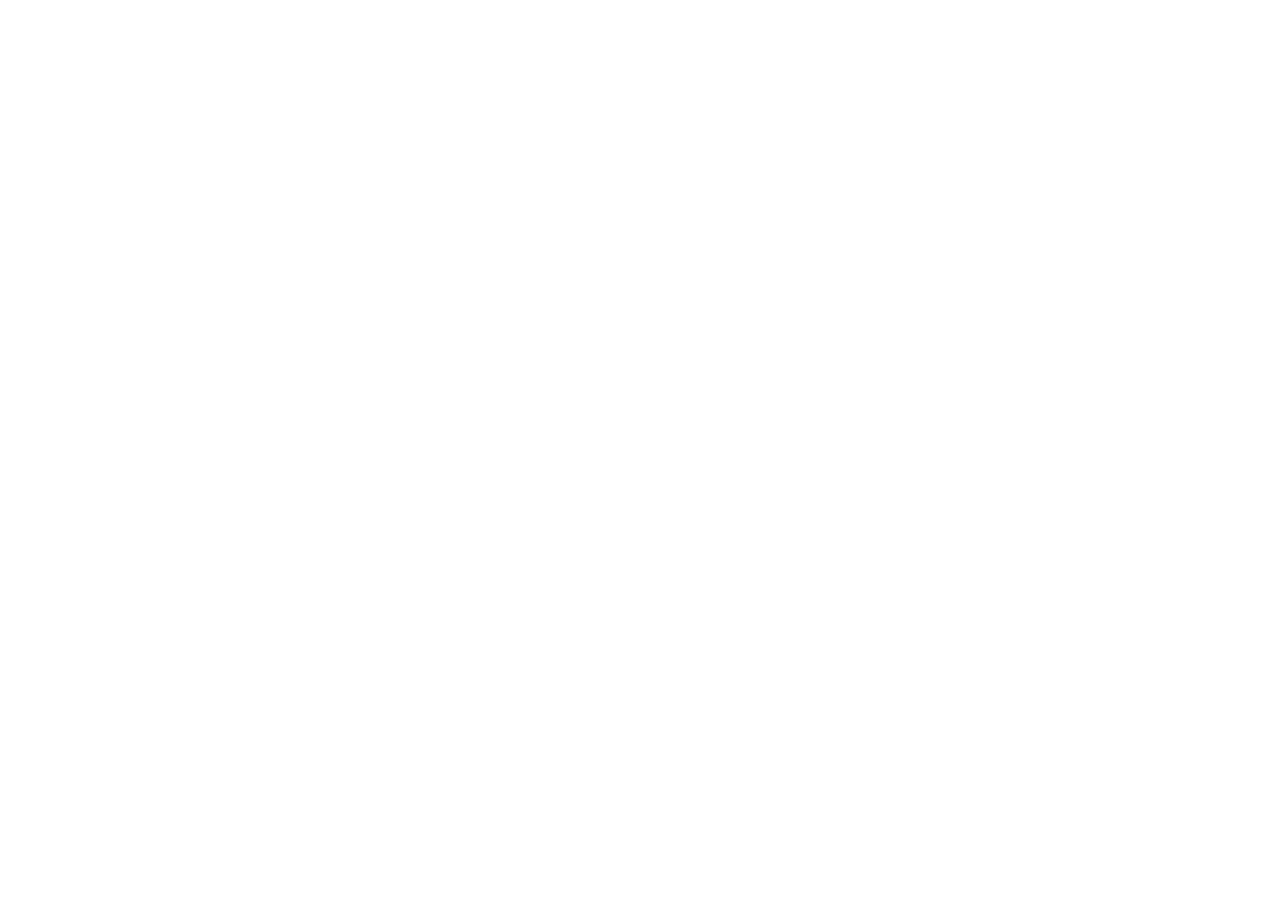
==== index.html @ 88f8e334 "Add FCC Test Suite Template" ====
<!DOCTYPE html>
<html lang="en">
  <head>
    <meta charset="UTF-8">
    <title>Fork Me! FCC: Test Suite Template</title>
    <link rel="stylesheet" href="css/style.css">
  </head>

  <body>
    <script src="https://cdn.freecodecamp.org/testable-projects-fcc/v1/bundle.js"></script>

    <!--

    Hello Camper!

    For now, the test suite only works in Chrome!
    Please read the README below in the JS Editor before beginning.
    Feel free to delete this message once you have read it.
    Good luck and Happy Coding!

    - The freeCodeCamp Team

    -->
    <script  src="js/index.js"></script>
  </body>
</html>
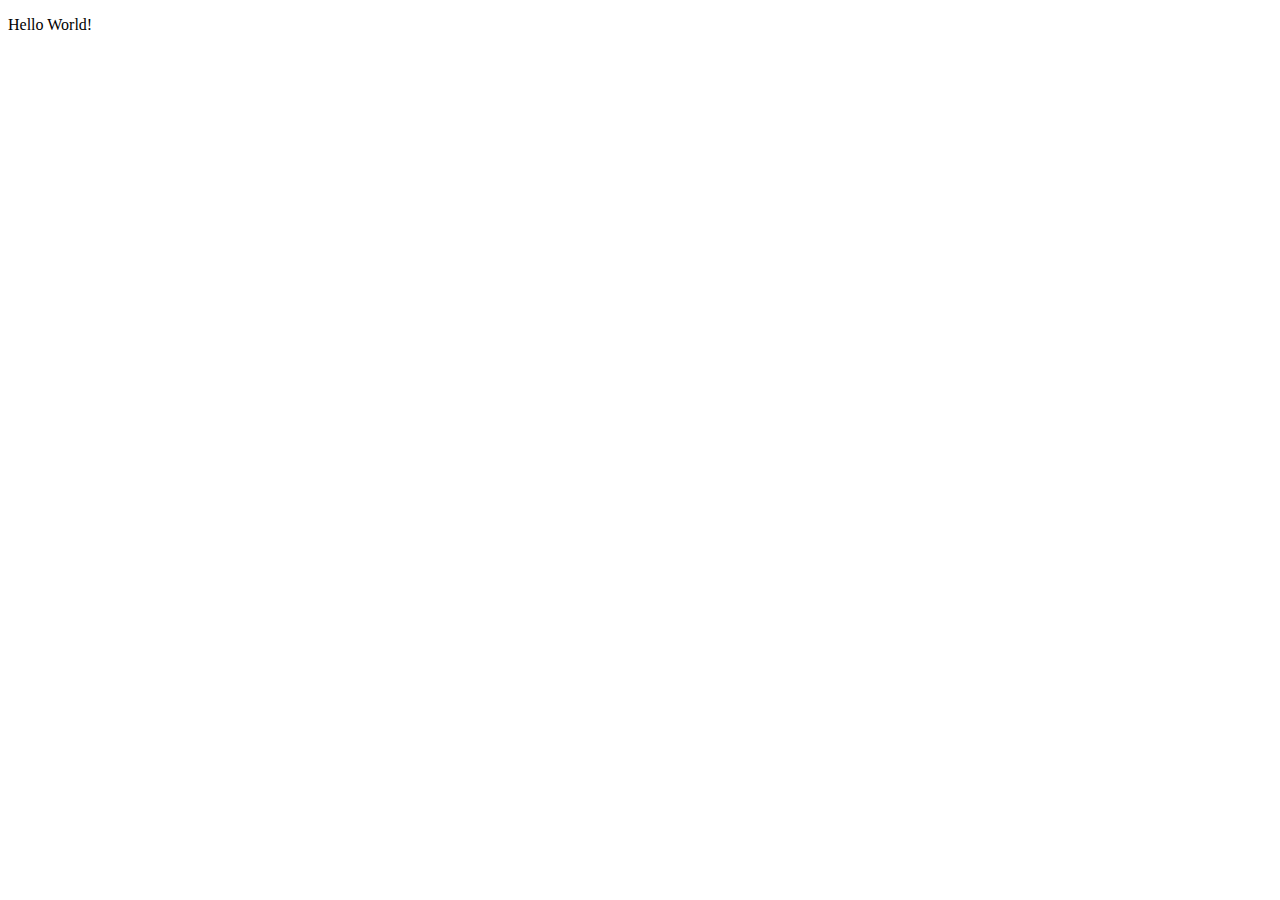
==== commit e6646740: "Add Hello World! to index.html" ====
--- a/index.html
+++ b/index.html
@@ -7,6 +7,7 @@
   </head>
 
   <body>
+    <p>Hello World!</p>
     <script src="https://cdn.freecodecamp.org/testable-projects-fcc/v1/bundle.js"></script>
 
     <!--
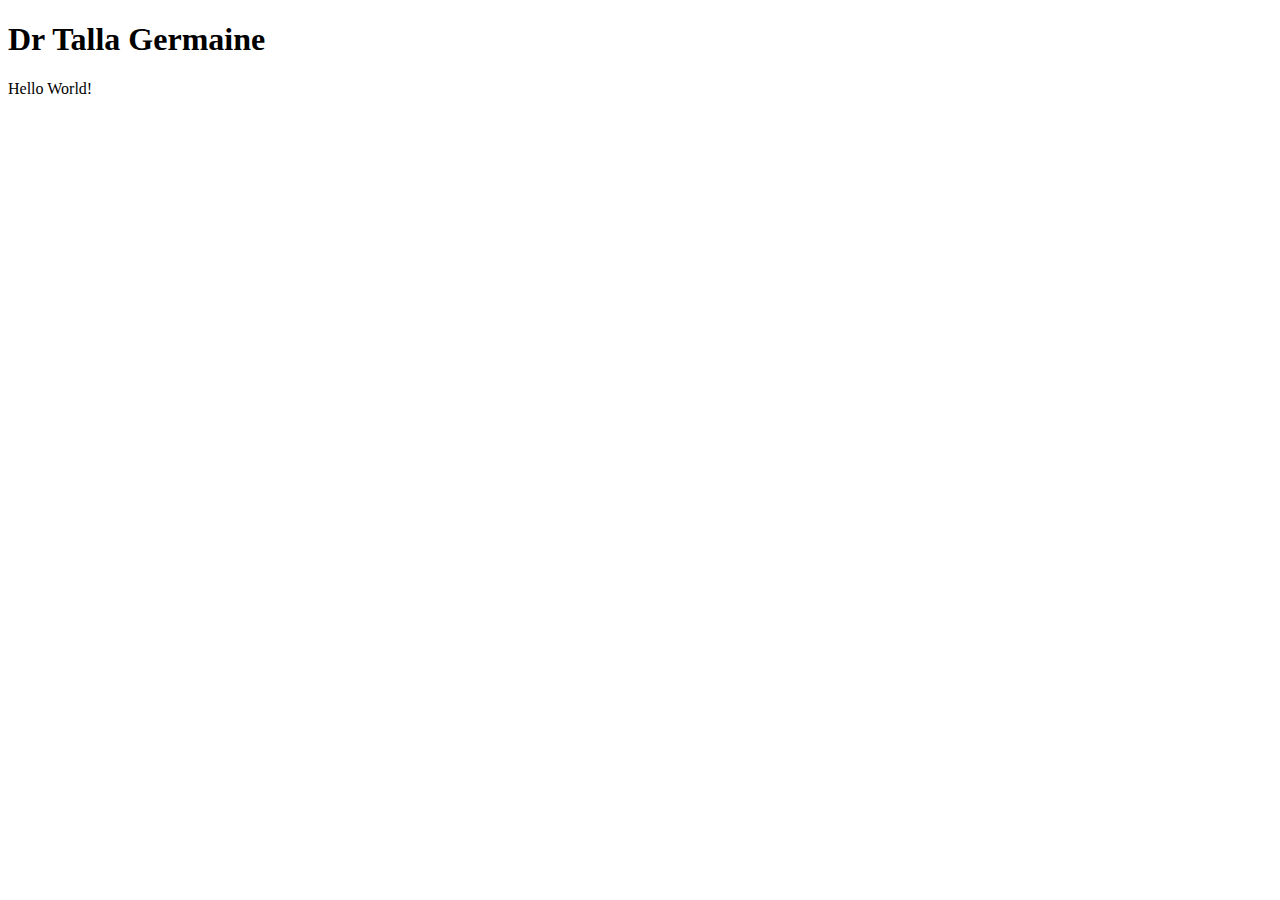
==== commit cc9db1b6: "added main and title" ====
--- a/index.html
+++ b/index.html
@@ -7,6 +7,10 @@
   </head>
 
   <body>
+    <main id="main">
+      <h1>Dr Talla Germaine</h1>
+      
+      </main>
     <p>Hello World!</p>
     <script src="https://cdn.freecodecamp.org/testable-projects-fcc/v1/bundle.js"></script>
 
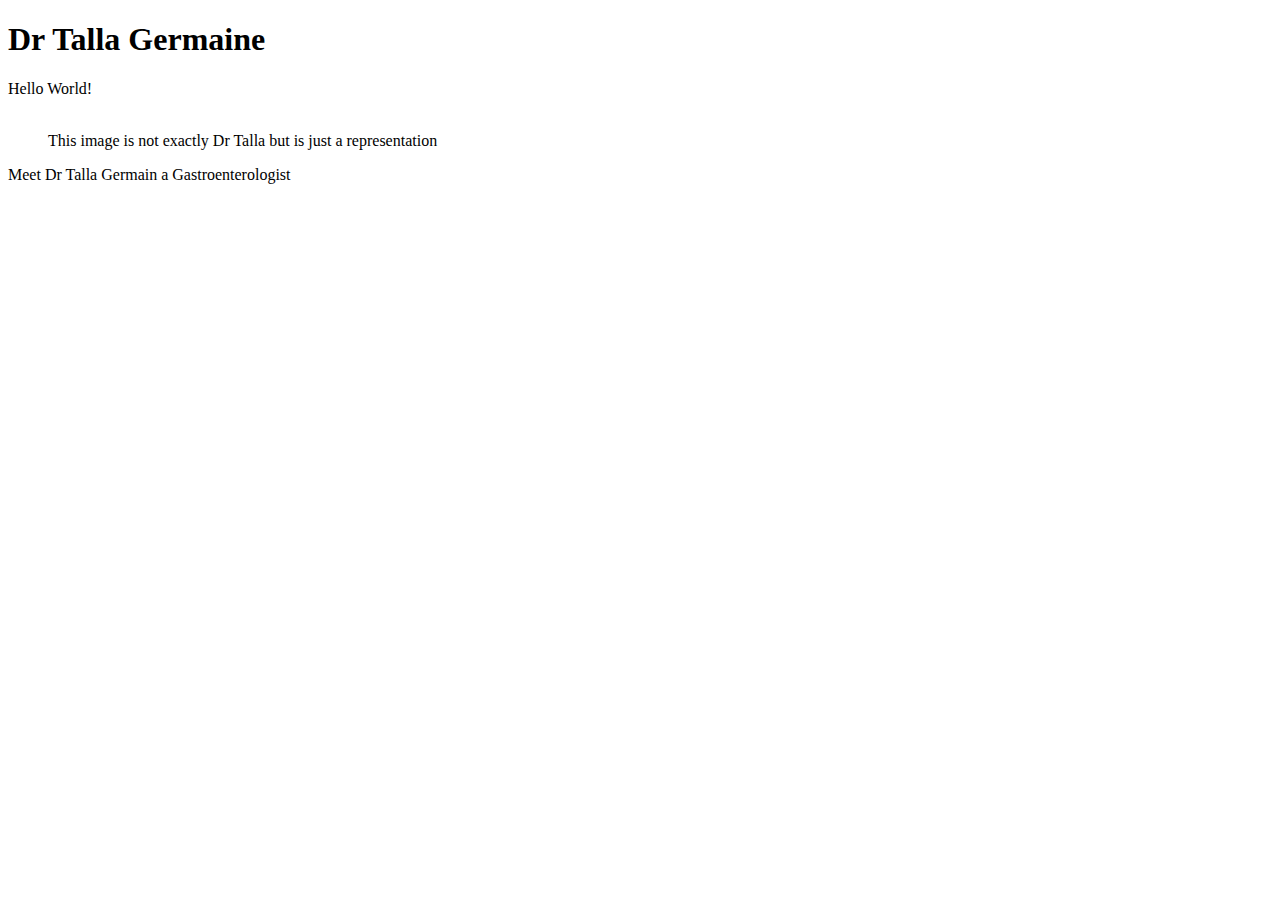
==== commit 5651a524: "added a figcaption to the figure tag and a div for tribute info" ====
--- a/index.html
+++ b/index.html
@@ -9,9 +9,16 @@
   <body>
     <main id="main">
       <h1>Dr Talla Germaine</h1>
-      
+      <p>Hello World!</p>
+      <figure id="img-div">
+        <img id="image" src="https://img.freepik.com/free-vector/doctor-character-background_1270-84.jpg?w=2000" alt=""/>
+        <figcaption id="img-caption">This image is not exactly Dr Talla but is just a representation</figcaption>
+      </figure>
+      <div id="tribute-info">
+        <p>Meet Dr Talla Germain a Gastroenterologist</p>
+      </div>
       </main>
-    <p>Hello World!</p>
+   
     <script src="https://cdn.freecodecamp.org/testable-projects-fcc/v1/bundle.js"></script>
 
     <!--
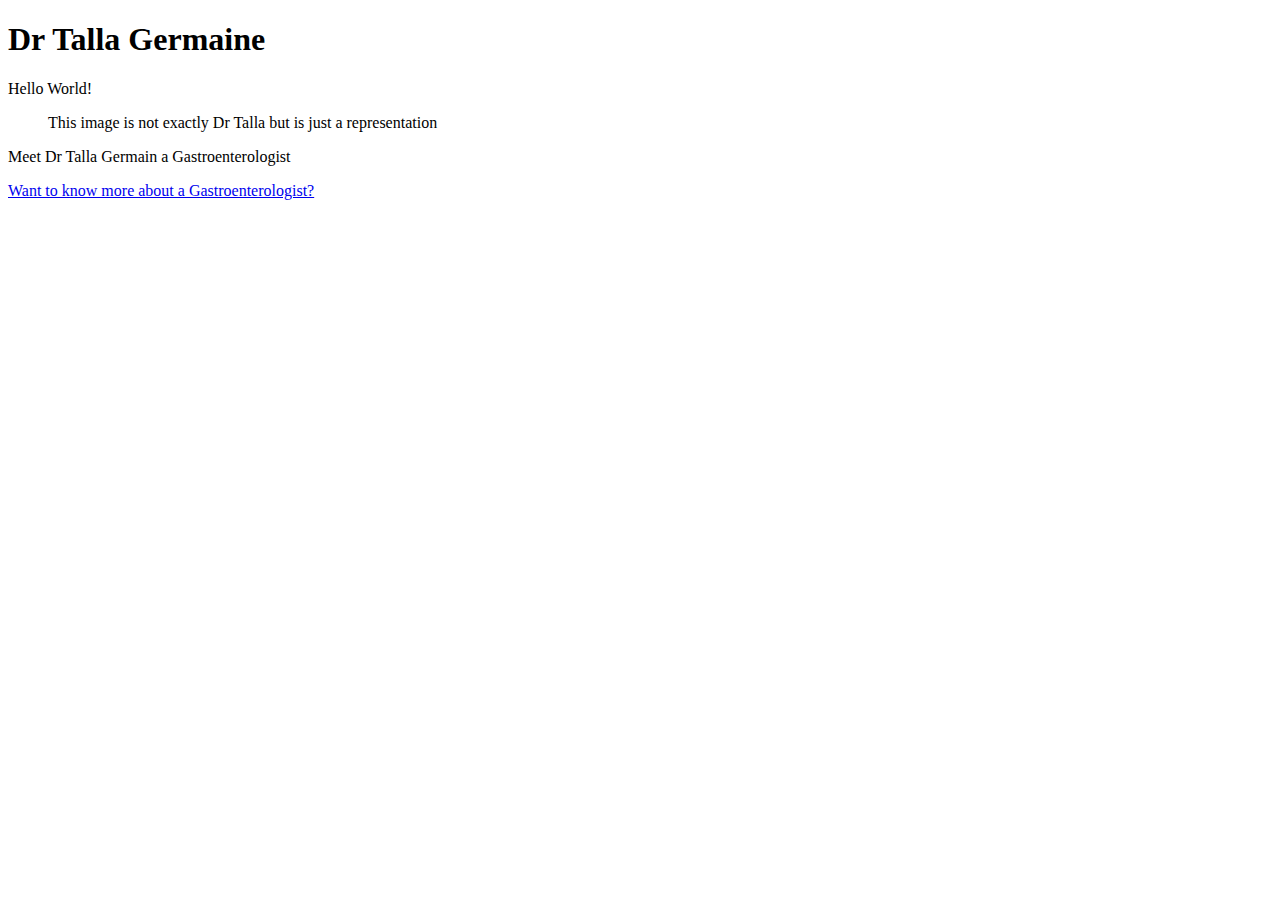
==== commit edc04c6a: "Add a link and max-width and height of the image tag" ====
--- a/index.html
+++ b/index.html
@@ -16,6 +16,7 @@
       </figure>
       <div id="tribute-info">
         <p>Meet Dr Talla Germain a Gastroenterologist</p>
+        <a id="tribute-link" href="https://www.webmd.com/ibs/what-gastroenterologists-do" target="_blank">Want to know more about a Gastroenterologist?</a>
       </div>
       </main>
    
--- a/css/style.css
+++ b/css/style.css
@@ -0,0 +1,9 @@
+#img-div{
+    width: 100%;
+    position: relative;
+}
+#image{
+    max-width: 30%;
+    height: auto;
+    position: absolute;
+}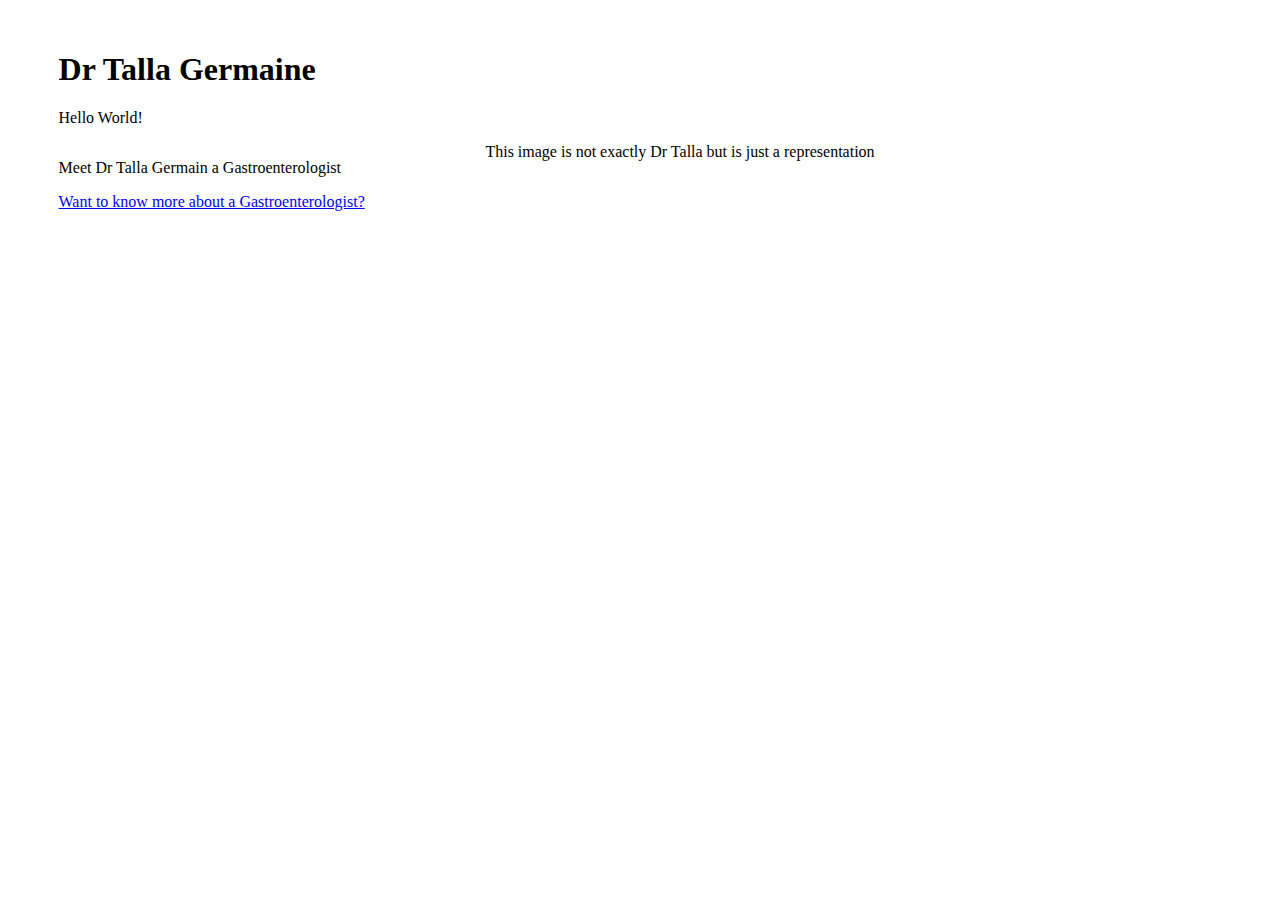
==== commit 40ef1911: "center image" ====
--- a/index.html
+++ b/index.html
@@ -8,7 +8,7 @@
 
   <body>
     <main id="main">
-      <h1>Dr Talla Germaine</h1>
+      <h1 id="#title">Dr Talla Germaine</h1>
       <p>Hello World!</p>
       <figure id="img-div">
         <img id="image" src="https://img.freepik.com/free-vector/doctor-character-background_1270-84.jpg?w=2000" alt=""/>
--- a/css/style.css
+++ b/css/style.css
@@ -1,9 +1,23 @@
-#img-div{
+#main{
+    margin: 4%;
+}
+#img-div {
     width: 100%;
     position: relative;
+    display: flex;
+    justify-content: center;
 }
-#image{
+
+#image {
+    display: block;
     max-width: 30%;
     height: auto;
     position: absolute;
+    /* top: 1000%;
+    left: 50%; */
+    /* transform: translate(-50%, -50%); */
+}
+
+#img-caption {
+  position: absolute;
 }